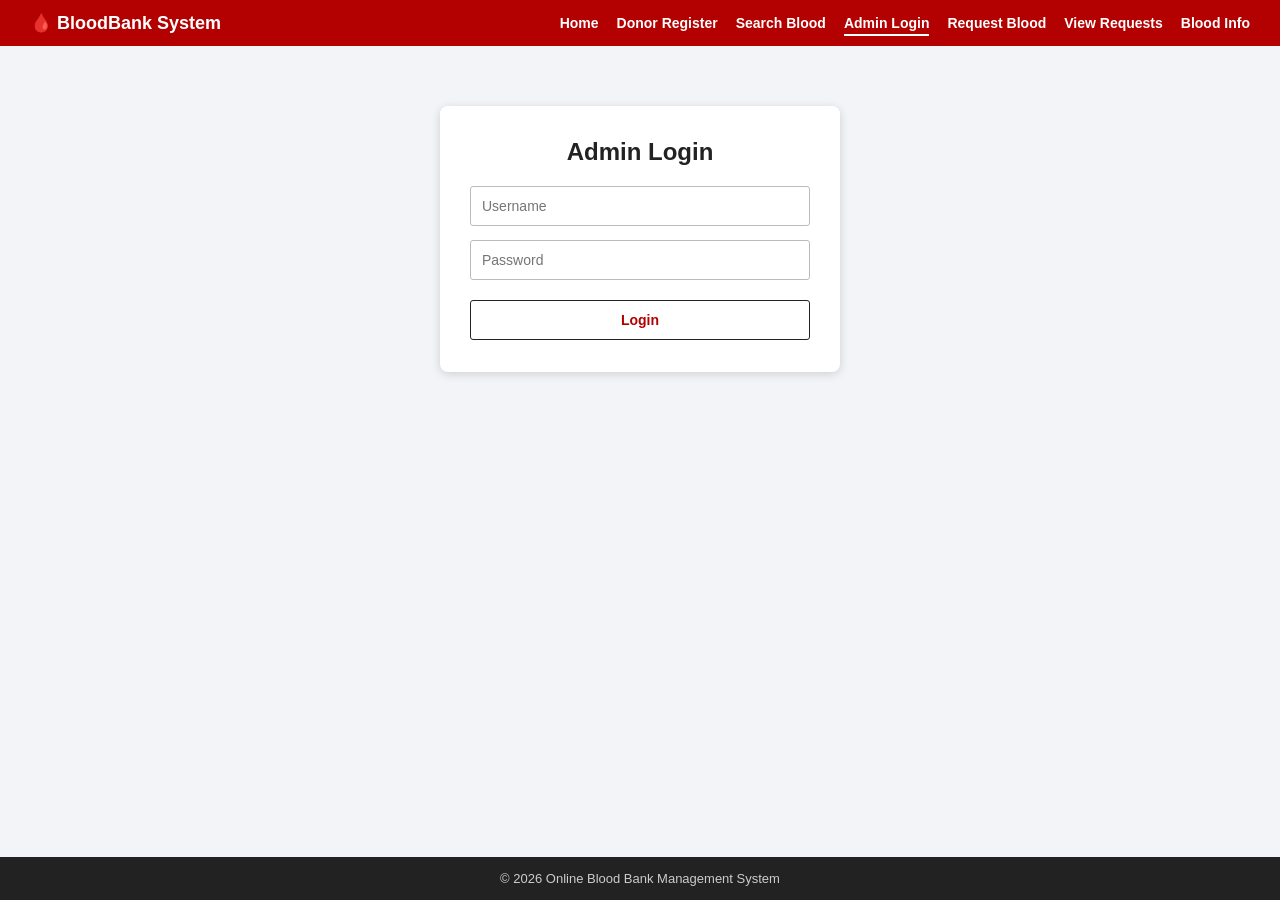
==== admin_dashboard.html @ f6f3ba8d "Blood Bank Management System online demo Co-Authored-By: Claude Opus 5.5 <noreply@anthropic.com>" ====
<!DOCTYPE html>
<html lang="en">
<head>
    <meta charset="UTF-8">
    <meta name="viewport" content="width=device-width, initial-scale=1.0">
    <title>Admin Dashboard | BloodBank System</title>
    <link rel="stylesheet" href="style.css">
</head>
<body>
<nav class="navbar">
    <a class="brand" href="index.html">&#129656; BloodBank System</a>
    <div class="nav-links">
        <a href="index.html">Home</a><a href="register.html">Donor Register</a><a href="search.html">Search Blood</a><a href="admin_login.html">Admin Login</a><a href="request.html">Request Blood</a><a href="view_requests.html" class="active">View Requests</a><a href="blood_info.html">Blood Info</a>    </div>
</nav>
<main>
<div class="dashboard">
    <h2>Blood Requests</h2>
    <div class="table-wrap">
                    <table>
                <tr>
                    <th>Sr.No</th>
                    <th>Name</th>
                    <th>Blood</th>
                    <th>City</th>
                    <th>Mobile</th>
                    <th>Status</th>
                                    </tr>
                                    <tr>
                        <td>1</td>
                        <td>Kiran Pawar</td>
                        <td>A+</td>
                        <td>Pune</td>
                        <td>9856231470</td>
                        <td class="status completed">Completed</td>
                                            </tr>
                                    <tr>
                        <td>2</td>
                        <td>Meera Shah</td>
                        <td>B+</td>
                        <td>Mumbai</td>
                        <td>9745123680</td>
                        <td class="status completed">Completed</td>
                                            </tr>
                                    <tr>
                        <td>3</td>
                        <td>Suresh More</td>
                        <td>O+</td>
                        <td>Pune</td>
                        <td>9632587410</td>
                        <td class="status pending">Pending</td>
                                            </tr>
                            </table>
            </div>
            <p class="note">Login as admin to update or delete requests.</p>
    </div>
</main>
<footer class="footer">
    &copy; 2026 Online Blood Bank Management System
</footer>
<script src="app.js"></script>
</body>
</html>
---- style.css ----
* {
    margin: 0;
    padding: 0;
    box-sizing: border-box;
}

body {
    font-family: Arial, Helvetica, sans-serif;
    background: #f3f4f8;
    color: #222;
    min-height: 100vh;
    display: flex;
    flex-direction: column;
}

main {
    flex: 1;
}

/* Navigation bar */
.navbar {
    background: #b30000;
    display: flex;
    flex-wrap: wrap;
    align-items: center;
    justify-content: space-between;
    padding: 12px 30px;
}

.navbar .brand {
    color: #fff;
    font-weight: bold;
    font-size: 18px;
    text-decoration: none;
}

.nav-links a {
    color: #fff;
    text-decoration: none;
    font-weight: bold;
    font-size: 14px;
    margin-left: 18px;
    padding-bottom: 3px;
}

.nav-links a:hover,
.nav-links a.active {
    border-bottom: 2px solid #fff;
}

/* Home page */
.hero {
    background: linear-gradient(135deg, #7a0000, #d32f2f 55%, #ef5350);
    color: #fff;
    text-align: center;
    padding: 90px 20px;
}

.hero h1 {
    font-size: 38px;
    margin-bottom: 12px;
}

.hero p {
    font-size: 17px;
    margin-bottom: 26px;
}

.hero-buttons {
    display: flex;
    justify-content: center;
    flex-wrap: wrap;
    gap: 14px;
}

.btn {
    display: inline-block;
    padding: 11px 24px;
    border-radius: 4px;
    font-weight: bold;
    font-size: 14px;
    text-decoration: none;
}

.btn-light {
    background: #fff;
    color: #b30000;
}

.btn-light:hover {
    background: #ffe5e5;
}

.section {
    padding: 45px 20px;
    text-align: center;
}

.section h2,
.dashboard h2 {
    color: #b30000;
    margin-bottom: 28px;
}

.cards {
    display: flex;
    flex-wrap: wrap;
    justify-content: center;
    gap: 22px;
    max-width: 1100px;
    margin: 0 auto;
}

.card {
    background: #fff;
    width: 240px;
    padding: 24px 18px;
    border-radius: 8px;
    box-shadow: 0 2px 8px rgba(0, 0, 0, 0.12);
}

.card h3 {
    font-size: 16px;
    margin-bottom: 10px;
}

.card p {
    font-size: 14px;
    line-height: 1.5;
}

.info-cards {
    max-width: 850px;
}

.info-cards .card h3 {
    color: #b30000;
    font-size: 20px;
}

.info-cards .card p {
    margin-top: 6px;
}

/* Forms */
.form-box {
    background: #fff;
    width: 92%;
    max-width: 400px;
    margin: 60px auto 30px;
    padding: 32px 30px;
    border-radius: 8px;
    box-shadow: 0 2px 10px rgba(0, 0, 0, 0.15);
}

.form-box h2 {
    text-align: center;
    margin-bottom: 20px;
}

.form-box input,
.form-box select {
    width: 100%;
    padding: 11px;
    margin-bottom: 14px;
    border: 1px solid #bbb;
    border-radius: 3px;
    font-size: 14px;
}

.form-box input:focus,
.form-box select:focus {
    outline: none;
    border-color: #b30000;
}

.form-box button {
    width: 100%;
    padding: 11px;
    margin-top: 6px;
    background: #fff;
    color: #b30000;
    border: 1px solid #222;
    border-radius: 3px;
    font-weight: bold;
    font-size: 14px;
    cursor: pointer;
}

.form-box button:hover {
    background: #b30000;
    border-color: #b30000;
    color: #fff;
}

/* Messages */
.msg {
    padding: 10px 12px;
    margin-bottom: 14px;
    border-radius: 3px;
    font-size: 14px;
}

.msg.success {
    background: #e3f6e5;
    color: #1b7a2a;
}

.msg.error {
    background: #fde4e4;
    color: #b30000;
}

.center {
    text-align: center;
}

.note {
    margin-top: 16px;
    font-size: 13px;
    color: #666;
}

/* Tables */
.table-wrap {
    width: 92%;
    max-width: 1000px;
    margin: 0 auto 40px;
    overflow-x: auto;
}

table {
    width: 100%;
    border-collapse: collapse;
    background: #fff;
    box-shadow: 0 2px 8px rgba(0, 0, 0, 0.12);
}

th {
    background: #b30000;
    color: #fff;
    padding: 11px;
    font-size: 14px;
}

td {
    padding: 10px;
    font-size: 14px;
    text-align: center;
    border: 1px solid #ddd;
}

tr:nth-child(odd) td {
    background: #f6f6f6;
}

.status {
    font-weight: bold;
}

.status.pending {
    color: #f59e0b;
}

.status.completed {
    color: #1b9e3a;
}

.inline {
    display: inline;
}

.link {
    background: none;
    border: none;
    color: #1a56db;
    text-decoration: underline;
    font-size: 14px;
    cursor: pointer;
}

.link.danger {
    color: #b30000;
}

/* Admin dashboard */
.dashboard {
    padding: 30px 20px;
    text-align: center;
}

.dashboard h2 {
    margin-bottom: 8px;
}

.dashboard h3 {
    margin: 26px 0 16px;
}

.welcome {
    font-size: 14px;
    color: #555;
    margin-bottom: 22px;
}

.stats,
.groups {
    display: flex;
    flex-wrap: wrap;
    justify-content: center;
    gap: 16px;
}

.stat {
    width: 210px;
    padding: 20px;
    border-radius: 6px;
    color: #fff;
    box-shadow: 0 2px 8px rgba(0, 0, 0, 0.15);
}

.stat span,
.group span {
    display: block;
    margin-bottom: 10px;
}

.stat strong {
    font-size: 22px;
}

.stat.red {
    background: #e53935;
}

.stat.blue {
    background: #1e88e5;
}

.stat.yellow {
    background: #fbc02d;
    color: #222;
}

.stat.green {
    background: #43a047;
}

.group {
    width: 100px;
    padding: 14px;
    background: #c62828;
    color: #fff;
    border-radius: 6px;
}

.footer {
    background: #222;
    color: #ccc;
    text-align: center;
    font-size: 13px;
    padding: 14px;
}

@media (max-width: 700px) {
    .navbar {
        padding: 12px 16px;
    }

    .nav-links {
        margin-top: 8px;
    }

    .nav-links a {
        display: inline-block;
        margin: 4px 14px 4px 0;
    }

    .hero h1 {
        font-size: 28px;
    }
}
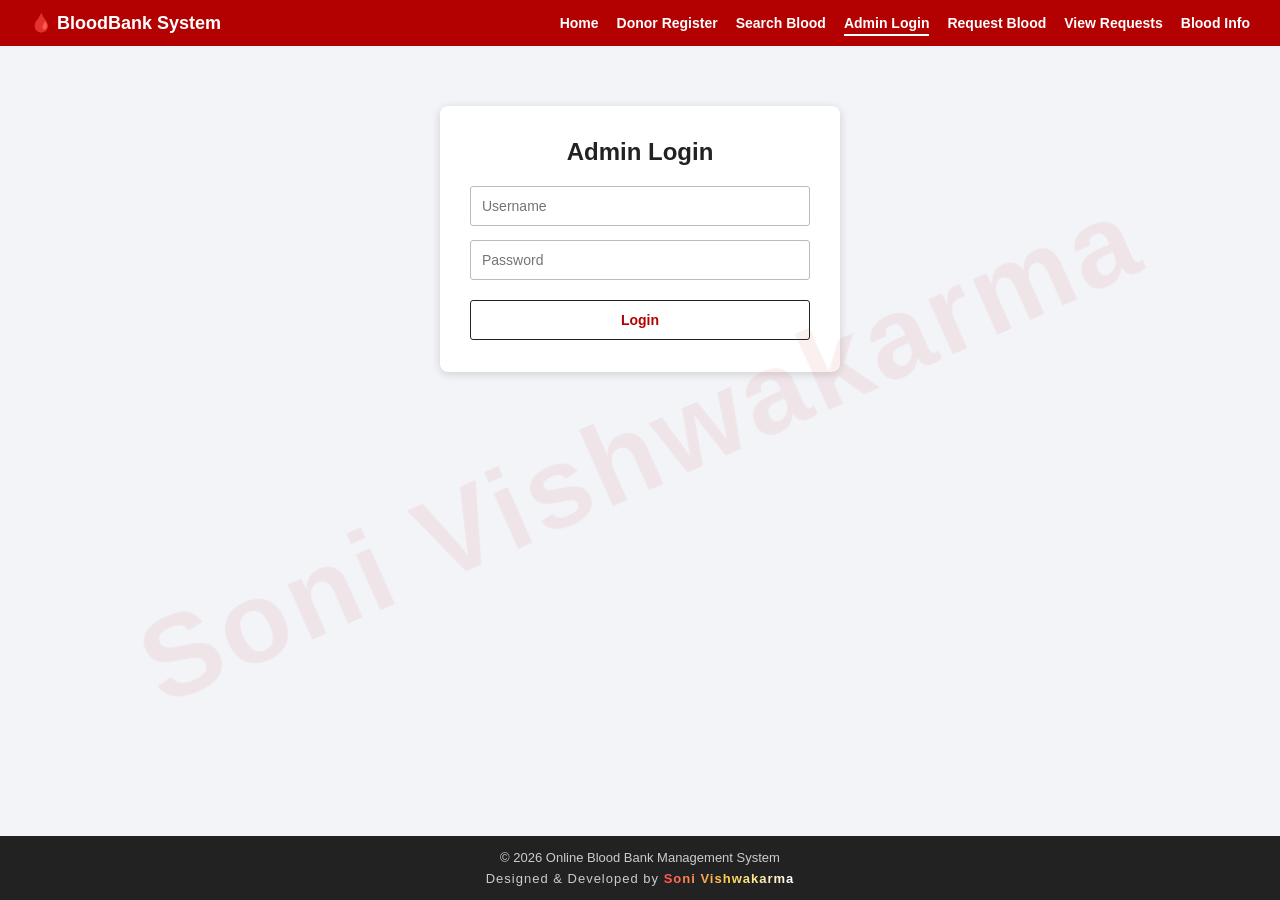
==== commit 6f735333: "Add Soni Vishwakarma watermark and footer credit Co-Authored-By: Claude Opus 5.5 <noreply@anthropic." ====
--- a/admin_dashboard.html
+++ b/admin_dashboard.html
@@ -56,6 +56,7 @@
 </main>
 <footer class="footer">
     &copy; 2026 Online Blood Bank Management System
+    <span class="credit">Designed &amp; Developed by <span class="shine">Soni Vishwakarma</span></span>
 </footer>
 <script src="app.js"></script>
 </body>
--- a/style.css
+++ b/style.css
@@ -380,3 +380,42 @@
         font-size: 28px;
     }
 }
+
+/* Watermark and developer credit */
+body::before {
+    content: "Soni Vishwakarma";
+    position: fixed;
+    top: 50%;
+    left: 50%;
+    transform: translate(-50%, -50%) rotate(-24deg);
+    font-size: clamp(38px, 9vw, 120px);
+    font-weight: 800;
+    letter-spacing: 4px;
+    white-space: nowrap;
+    color: rgba(179, 0, 0, 0.06);
+    pointer-events: none;
+    user-select: none;
+    z-index: 999;
+}
+
+.credit {
+    display: block;
+    margin-top: 6px;
+    letter-spacing: 1px;
+}
+
+.shine {
+    font-weight: bold;
+    background: linear-gradient(90deg, #ff5252, #ffd54f, #ffffff, #ffd54f, #ff5252);
+    background-size: 200% auto;
+    -webkit-background-clip: text;
+    background-clip: text;
+    color: transparent;
+    animation: shine 3s linear infinite;
+}
+
+@keyframes shine {
+    to {
+        background-position: 200% center;
+    }
+}
